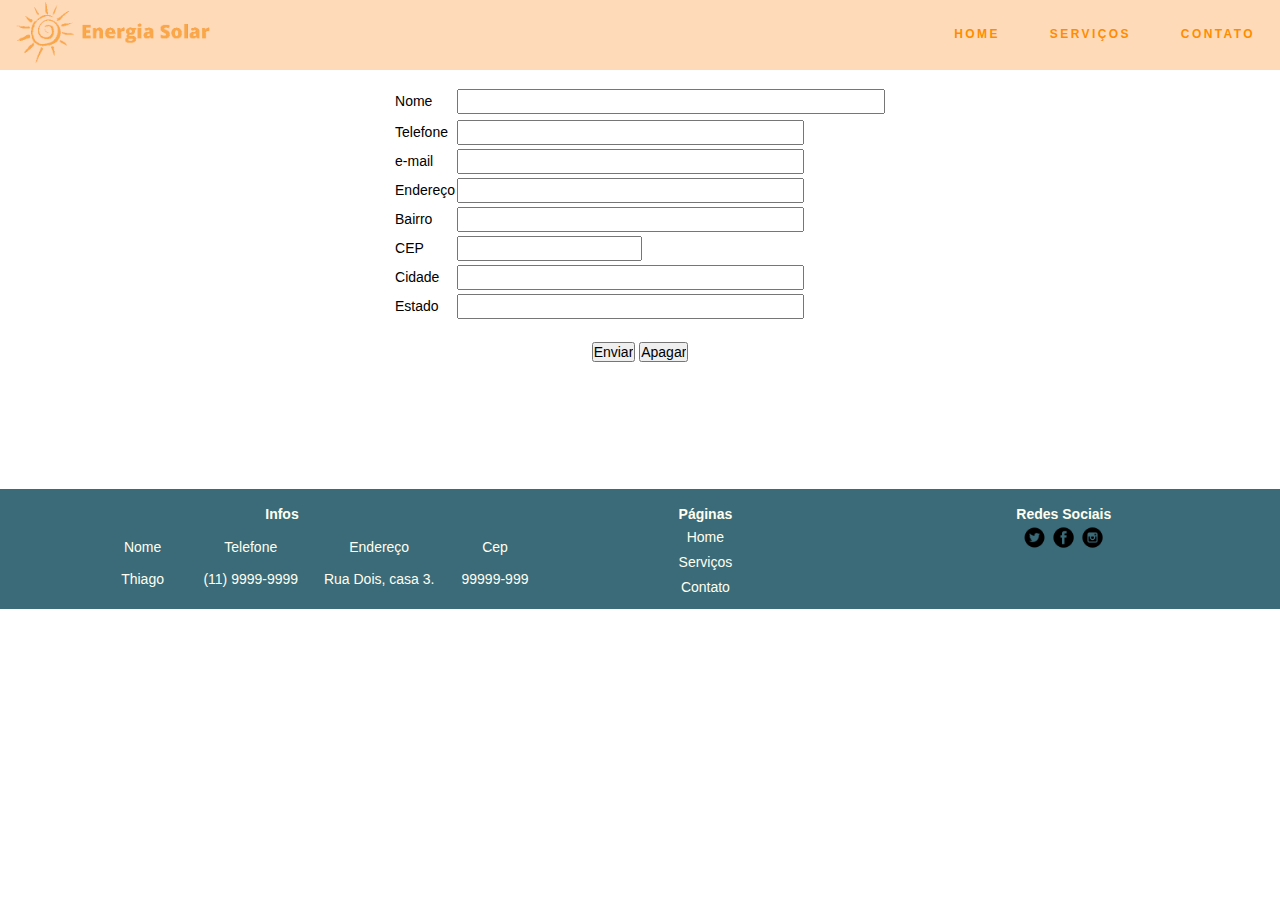
==== contato.html @ e9ea5c5d "primeiro comit" ====
<!DOCTYPE html>
<html>
<head>
	<style type="text/css">
		@import url("style/style.css");

		.form {
			padding-top: 85px;
		}

		.rodape {
			margin-top: 126px;
		}
	</style>
	<meta charset="utf-8">
	<title>Contato</title>
</head>
<body>
	<div class="menuall">
		<div class="logo">
			<img src="images/logocast.png">
		</div>
		<div class="menu">
		  <ul class="menu-list">
		    <li><a href="index.html">Home</a></li>
		    <li>
		      <a href="#">Serviços</a>
		       <ul class="sub-menu">
		        <li><a href="serve.html">Sobre</a></li>
		      </ul>
		    </li>
		    <li><a href="">Contato</a></li>
		  </ul>
		</div>
	</div> 
	
	<div class="form">
		  <center>
		<form>
		<table border="0"  >
		<tr></tr>
		<td>Nome</td> 
		    <td><input type="int" name="tNome" size="50" ></td> 
		 
    	<tr></tr>
            <tr></tr>
            <td>Telefone</td> 
                <td><input type="int" name="tNome" size="40" ></td> 
           
        
            
                <tr></tr>
                <td>e-mail</td> 
                    <td><input type="int" name="tNome" size="40" ></td> 
                
               
                    <tr></tr>
                    <td>Endereço</td> 
                        <td><input type="int" name="tNome" size="40" ></td> 
                    
 
                  
                        <tr></tr>
                        <td>Bairro</td> 
                            <td><input type="int" name="tNome" size="40" ></td> 
                        
                        
            
                <tr></tr>
                <td>CEP</td> 
                    <td><input type="int" name="tNome" size="20" ></td> 
           
                <tr></tr>
                <td>Cidade</td> 
                    <td><input type="int" name="tNome" size="40" ></td>
                    <tr></tr>
                    <td>Estado</td> 
                        <td><input type="int" name="tNome" size="40" ></td> 
                    </table>
				    </table>
				    
				    <td><br>
				        <input type="submit"value="Enviar" name="bSubmit">
				        <input type="reset" value="Apagar" name="bReset">
				    </td>
				</form>
				</center>
	</div>

	<div class="rodape">
		<div class="rodainfo1">
			<h2>Infos</h2>
			<table width="450" border="0">
			  <tr>
			    <td width="100" height="40">Nome</td>
			    <td width="110">Telefone</td>
			    <td width="140">Endereço</td>
			    <td width="85">Cep</td>
			  </tr>
			  <tr>
			    <td>Thiago</td>
			    <td>(11) 9999-9999</td>
			    <td>Rua Dois, casa 3.</td>
			    <td>99999-999</td>
			  </tr>
			</table>

		</div>
		<div class="rodainfo2">
			<h2>Páginas</h2>
			<p>
				<a href="index.html">Home</a> 
				<a href="serve.html">Serviços</a> 
				<a href="contato.html">Contato</a> 
			</p>
		</div>
		<div class="rodainfo3">
			 <h2>Redes Sociais</h2>
			 <a href="https://twitter.com"><img src="images/tt.png"></a>
			 <a href="https://facebook.com"><img src="images/face.png"></a>
			 <a href="https://instagram.com"><img src="images/insta.png"></a>
			 
		</div>
	</div>
	</body>
</html>
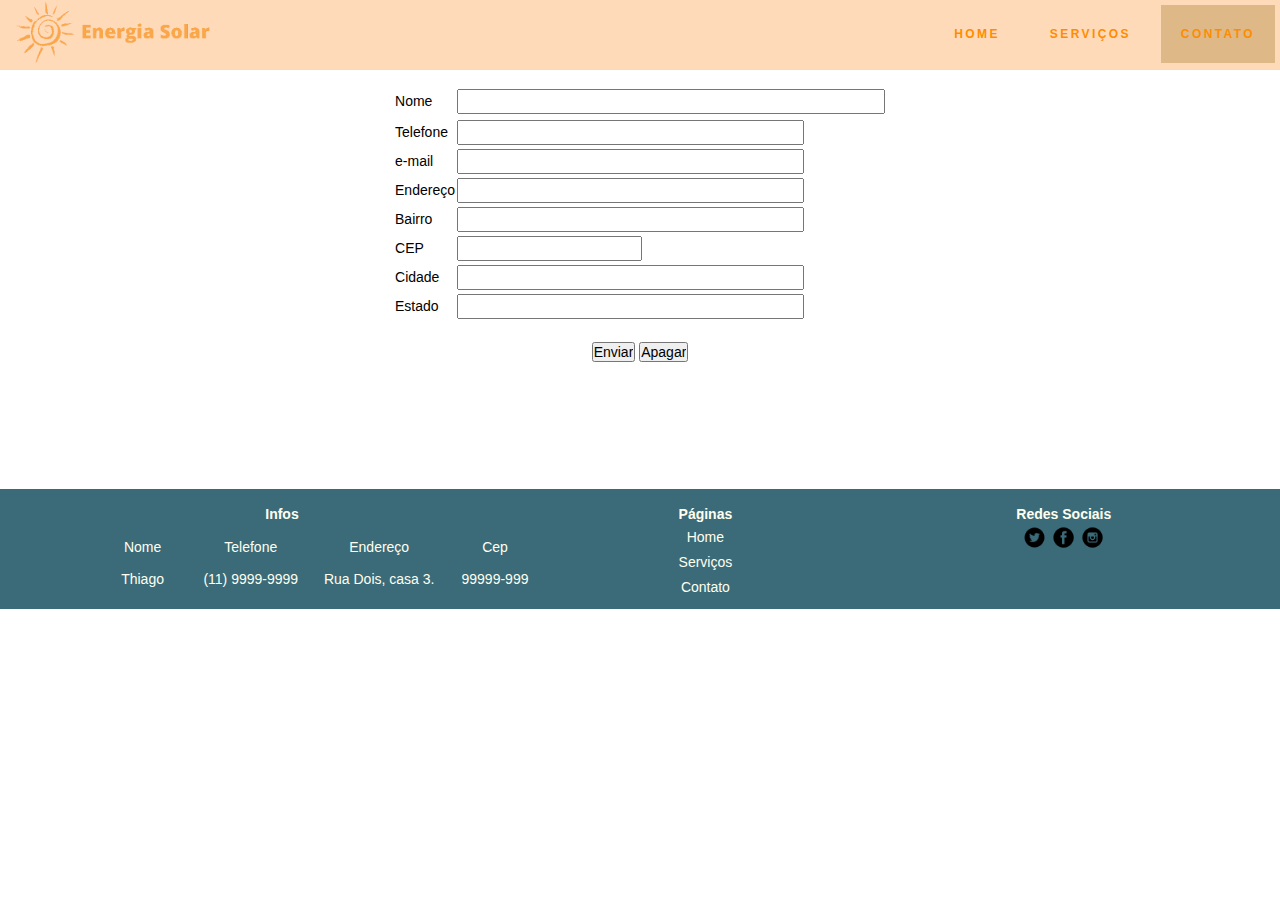
==== commit 9bf461b5: "first commit" ====
--- a/contato.html
+++ b/contato.html
@@ -29,7 +29,7 @@
 		        <li><a href="serve.html">Sobre</a></li>
 		      </ul>
 		    </li>
-		    <li><a href="">Contato</a></li>
+		    <li><a href="contato.html" class="active">Contato</a></li>
 		  </ul>
 		</div>
 	</div> 
